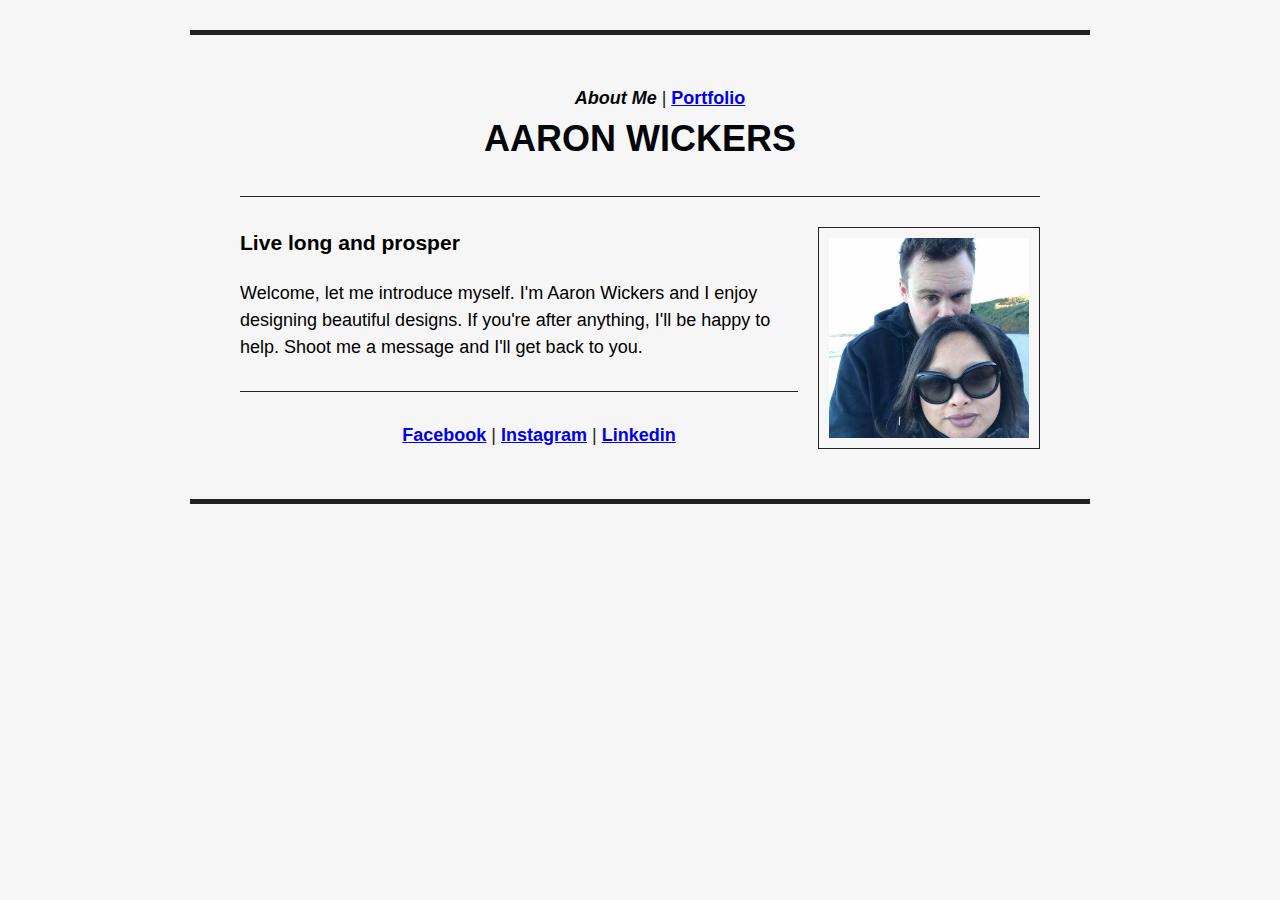
==== index.html @ c337b188 "Week1_assignment" ====
<!DOCTYPE html>
<html>
  <head>
    <meta charset="utf-8">
    <title></title>
    <link rel="stylesheet" href="style.css">
  </head>
  <body>
    <nav>
      <ul>
        <li class="current_page">About Me</li> |
        <li><a href="portfolio.html">Portfolio</a></li>
      </ul>
    </nav>

    <h1>Aaron Wickers</h1>
    <hr>
    <img src="images/xK9Yyr2.jpg" alt="This is a picture of Aaron Wickers">
    <h3>Live long and prosper</h3>
    <p>Welcome, let me introduce myself. I'm Aaron Wickers and I enjoy designing beautiful designs. If you're after anything, I'll be happy to help. Shoot me a message and I'll get back to you.</p>
    <hr>
    <nav><ul>
      <li><a href="https://www.facebook.com/aaron.wickers?ref=bookmarks">Facebook</a></li> |
      <li><a href="https://www.instagram.com/aaronwickers78/">Instagram</a></li> |
      <li><a href="https://www.linkedin.com/in/aaron-wickers-69a731a3/">Linkedin</a></li>
    </ul></nav>
  </body>
</html>
---- style.css ----
body {
  font-family: sans-serif;
  font-size: 18px;
  line-height: 1.5;
  margin: 30px auto;
  border-top: 5px solid #222;
  border-bottom: 5px solid #222;
  padding: 50px;
  background: #f6f6f6;
  width: 800px;
}

h1 {
  text-transform: uppercase;
  font-weight: bold;
  text-align: center;
  color: #030609;
  margin-top: 0;
  font-family: sans-serif;
}

nav {
  color: #222;
  text-align: center;
}

nav ul {
  list-style-type: none;
  margin: 0;
}

nav li {
  display: inline-block;
}

li {
  font-weight: bold;
  color: #030609
}

.current_page {
  font-style: italic;
}

img {
  height: 200px;
  float: right;
  padding: 10px;
  border: 1px solid #222;
  margin-left: 20px;
  margin-bottom: 20px;
}

hr {
  border: none;
  border-top: 1px solid #222;
  margin-top: 30px;
  margin-bottom: 30px;
}
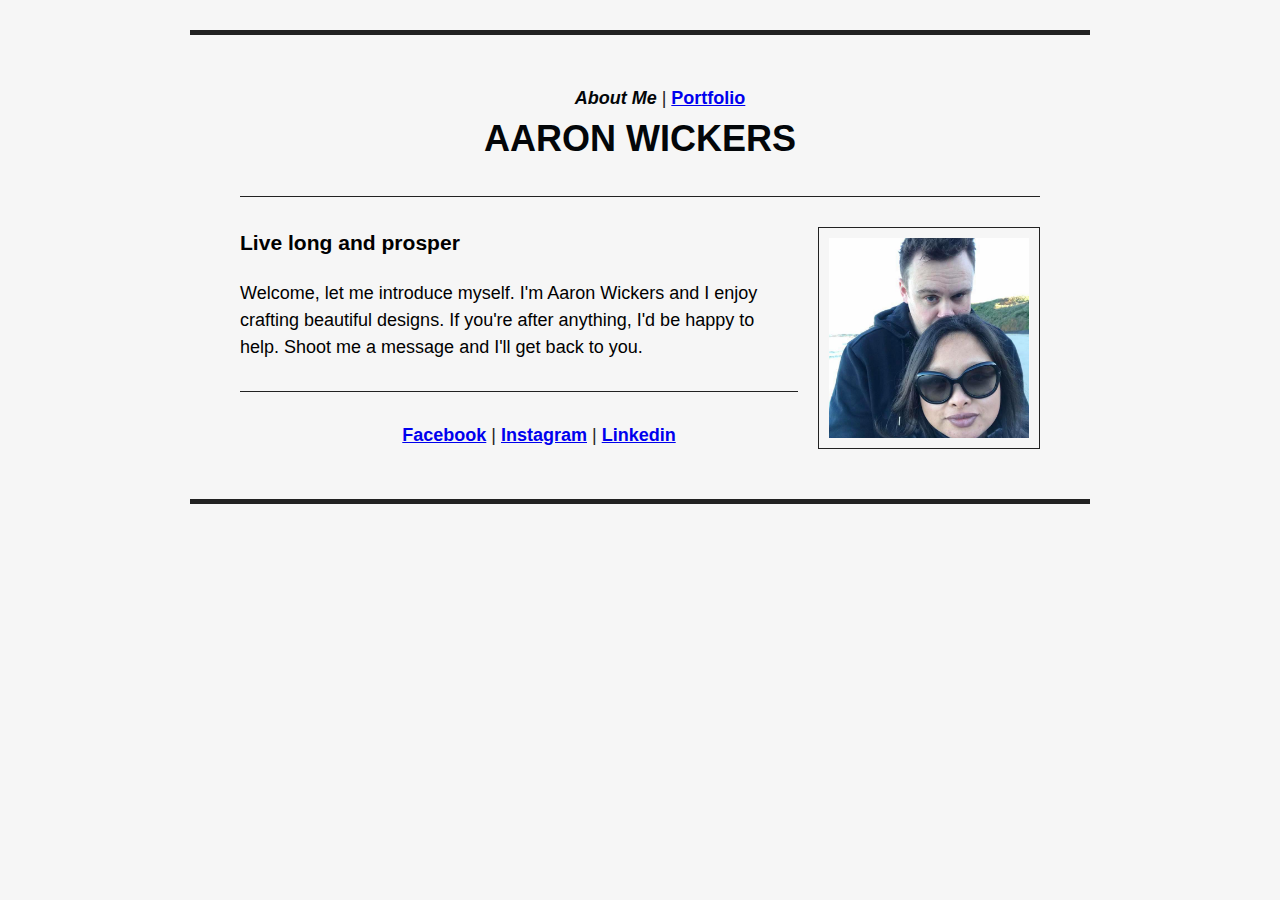
==== commit 015088bb: "Final" ====
--- a/index.html
+++ b/index.html
@@ -2,7 +2,7 @@
 <html>
   <head>
     <meta charset="utf-8">
-    <title></title>
+    <title>Aaron Wickers - About Me</title>
     <link rel="stylesheet" href="style.css">
   </head>
   <body>
@@ -17,7 +17,7 @@
     <hr>
     <img src="images/xK9Yyr2.jpg" alt="This is a picture of Aaron Wickers">
     <h3>Live long and prosper</h3>
-    <p>Welcome, let me introduce myself. I'm Aaron Wickers and I enjoy designing beautiful designs. If you're after anything, I'll be happy to help. Shoot me a message and I'll get back to you.</p>
+    <p>Welcome, let me introduce myself. I'm Aaron Wickers and I enjoy crafting beautiful designs. If you're after anything, I'd be happy to help. Shoot me a message and I'll get back to you.</p>
     <hr>
     <nav><ul>
       <li><a href="https://www.facebook.com/aaron.wickers?ref=bookmarks">Facebook</a></li> |
--- a/style.css
+++ b/style.css
@@ -31,12 +31,14 @@
 
 nav li {
   display: inline-block;
-}
-
-li {
   font-weight: bold;
   color: #030609
 }
+
+/*li {
+  font-weight: bold;
+  color: #030609
+}*/
 
 .current_page {
   font-style: italic;
@@ -51,6 +53,17 @@
   margin-bottom: 20px;
 }
 
+.image1 {
+  height: auto;
+  position: relative;
+  padding: 10px;
+  border: 1px solid #222;
+  margin-left: 100px;
+  margin-right: 100px;
+  margin-bottom: 100px;
+}
+
+
 hr {
   border: none;
   border-top: 1px solid #222;
